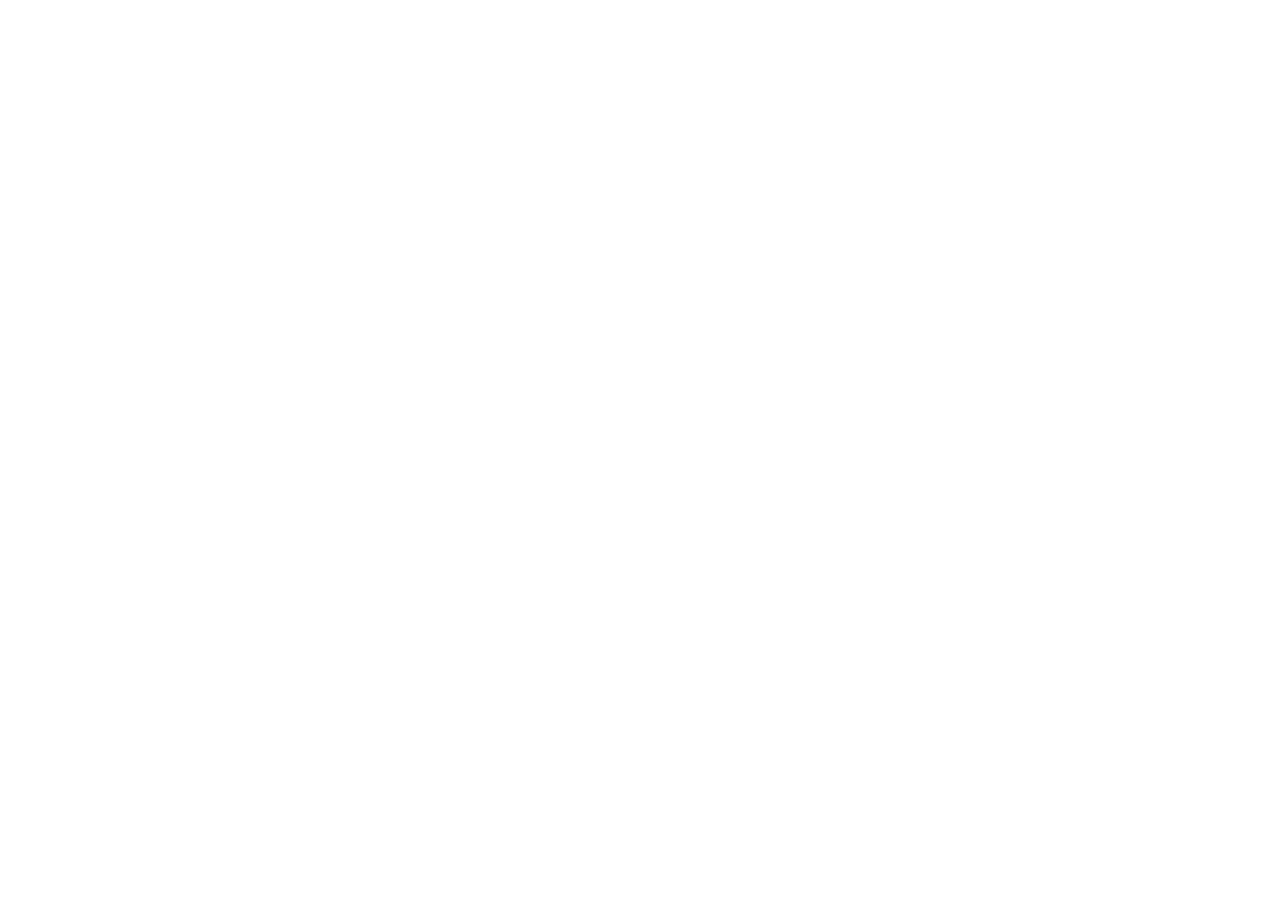
==== about/about.html @ ce87de9f "Website template" ====
<!DOCTYPE html>
<html>
  <head>
    <meta name="viewport" content="width=device-width, initial-scale=1.0">
    <link rel="stylesheet" href="../css/content.css">
  </head>
  <body>
  	<h2 class="cols-12">About me</h2>
    <p>I am a software engineer and music enthusiast, currently enrolled in a Music Technology PhD program at McGill University in Montreal.</p>
    <p>I am always interested in collaborating on new music and technology projects, if you feel I could be helpful for a particular project, please drop an email.</p>
  </body>
</html>
---- css/content.css ----
* {
  box-sizing: border-box;
}

p, h2 {
	color: white;
}
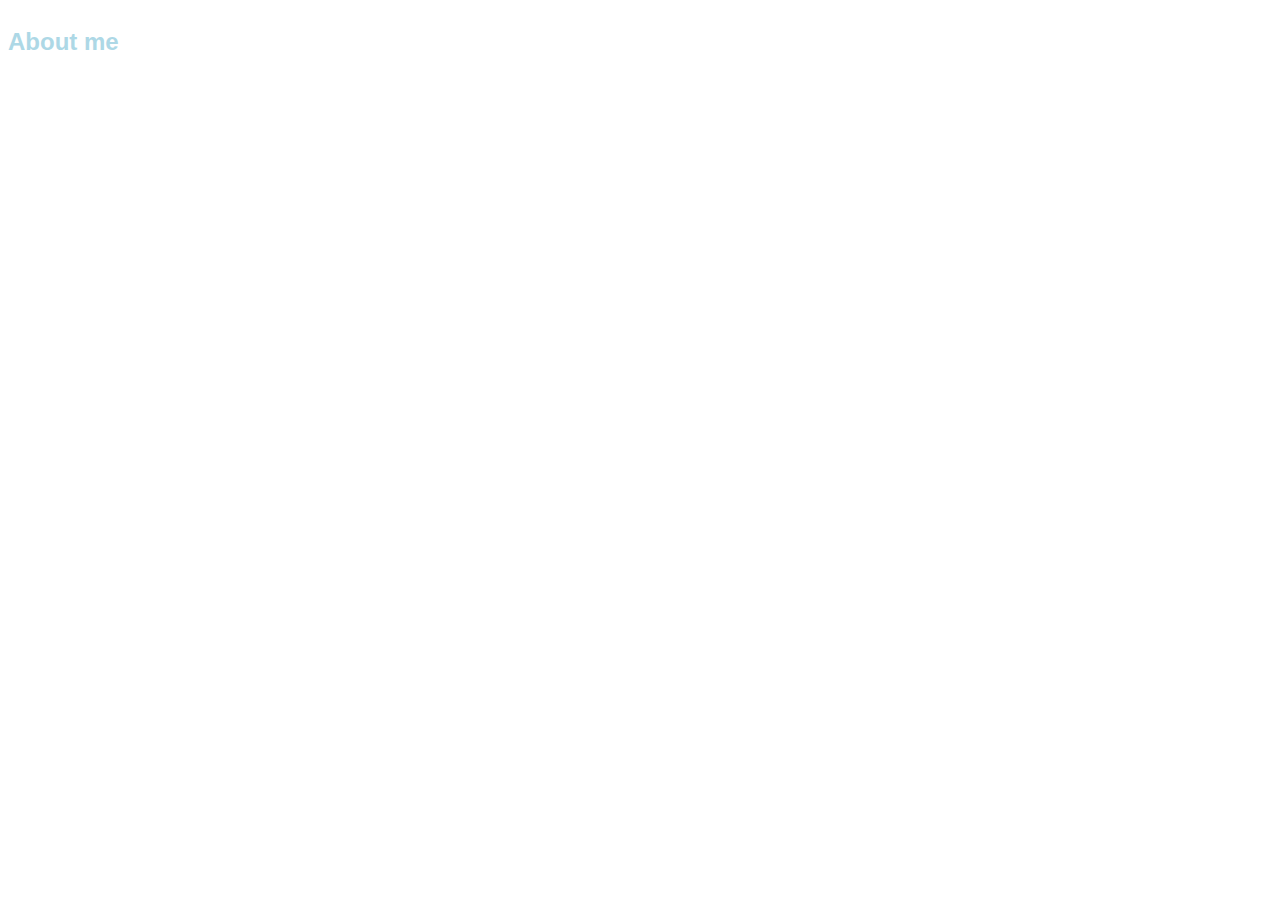
==== commit 7dac2f45: "New: Modifying the about me section" ====
--- a/about/about.html
+++ b/about/about.html
@@ -6,7 +6,8 @@
   </head>
   <body>
   	<h2 class="cols-12">About me</h2>
-    <p>I am a software engineer and music enthusiast, currently enrolled in a Music Technology PhD program at McGill University in Montreal.</p>
-    <p>I am always interested in collaborating on new music and technology projects, if you feel I could be helpful for a particular project, please drop an email.</p>
+    <p>I am a software engineer and music enthusiast.</p>
+    <p>Currently, I am enrolled in a Music Technology program at McGill University.</p>
+    <p>I am always interested in collaborating on new music and technology projects, drop an email.</p>
   </body>
 </html>--- a/css/content.css
+++ b/css/content.css
@@ -1,7 +1,38 @@
 * {
   box-sizing: border-box;
+  overflow: hidden;  
+  font-family: 'Open Sans', sans-serif;
 }
 
-p, h2 {
+h2 {
+	font-size: x-large;
+	color: lightblue;
+}
+
+p {
+	font-size: large;
 	color: white;
+}
+
+a {
+	text-decoration: none;
+	-webkit-transition: opacity 1s;
+}
+
+a:link {
+	text-decoration: none;
+	color: lightgreen;
+	opacity: 0.5;
+}
+
+a:visited{
+	text-decoration: none;
+	color: lightgreen;
+	opacity: 0.5;
+}
+
+a:hover {	
+	text-decoration: none;
+	color: lightgreen;
+	opacity: 1.0;
 }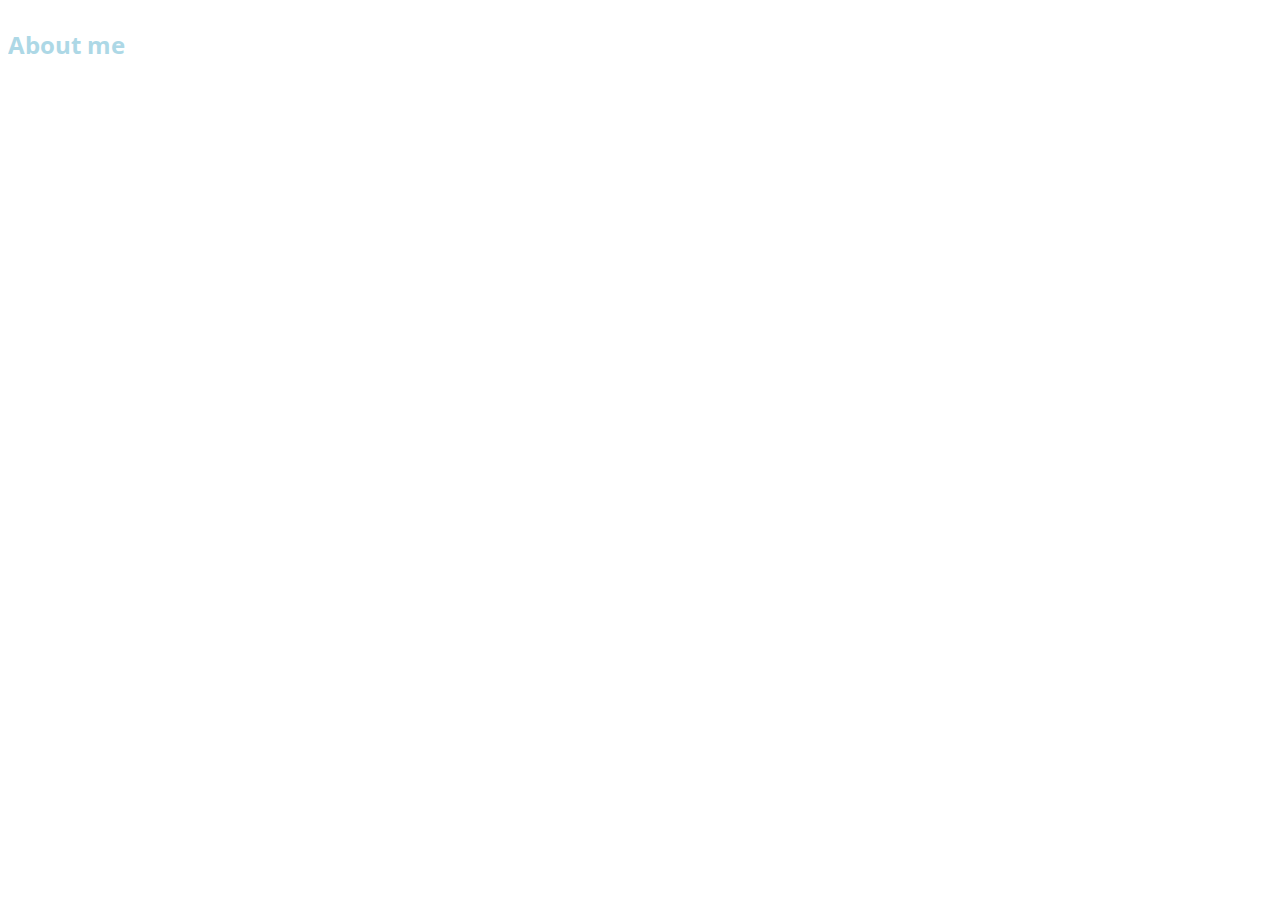
==== commit cb510dfb: "New: Modified the about me, again" ====
--- a/about/about.html
+++ b/about/about.html
@@ -3,6 +3,7 @@
   <head>
     <meta name="viewport" content="width=device-width, initial-scale=1.0">
     <link rel="stylesheet" href="../css/content.css">
+    <link href="https://fonts.googleapis.com/css?family=Open+Sans" rel="stylesheet">
   </head>
   <body>
   	<h2 class="cols-12">About me</h2>
